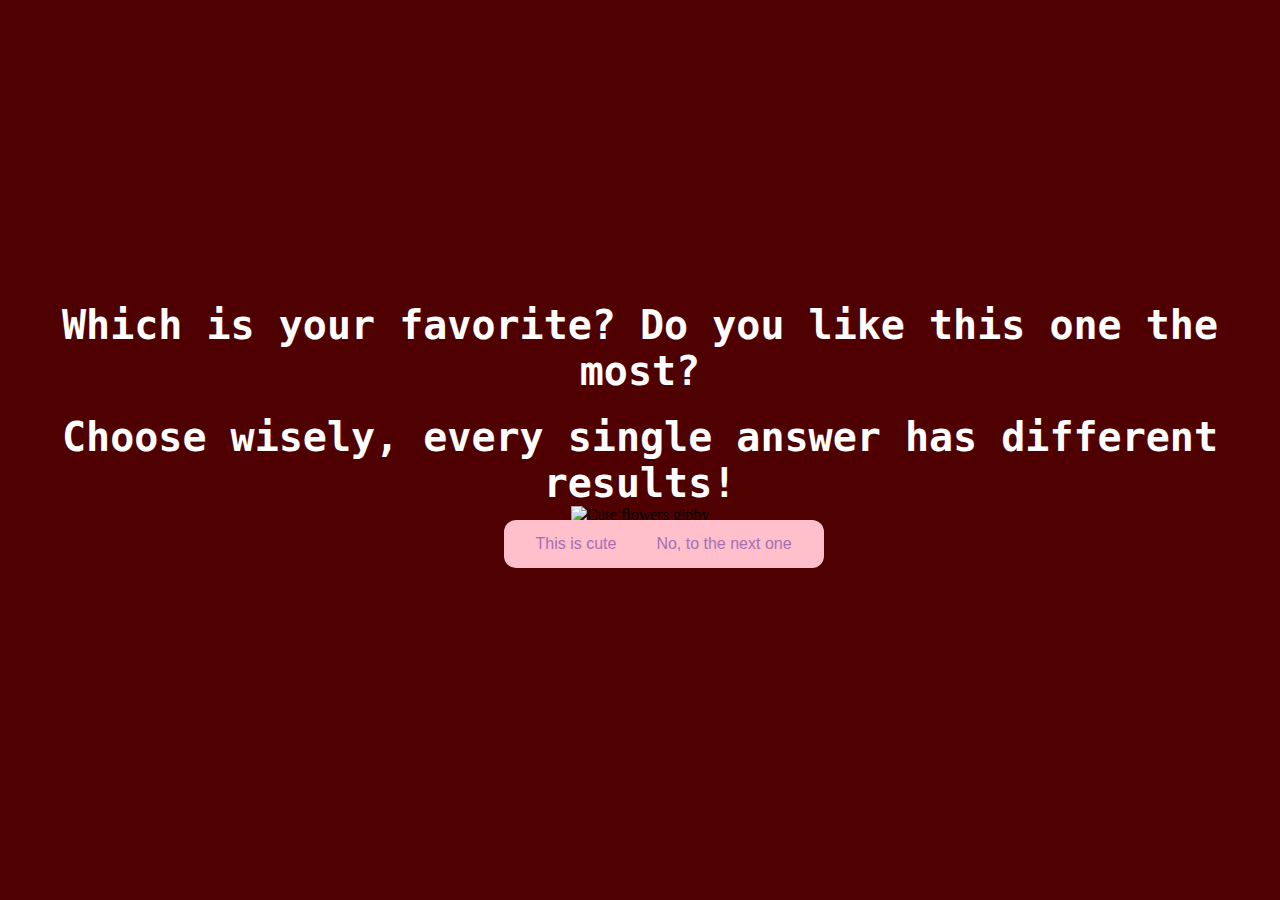
==== index.html @ 6571852f "Update index.html" ====
<!DOCTYPE html>
<html lang="en">
    <head>
        <link rel="stylesheet" href="style1.css">
        <!-- linking css to html so it wont look ugly-->
    </head>
    <body>
        <div class="container">
            <!-- made a container to put in all data from this page-->
            <div >
                <h1 class = "header_text">Which is your favorite? Do you like this one the most?</h1>
                <h1 class = "header_text">Choose wisely, every single answer has different results!</h1>
            </div>
            <!-- added text to the page-->
            <div class="gif_container">
                <img src="https://media1.giphy.com/media/v1.Y2lkPTc5MGI3NjExeWp6MW9tOGowb2tqcG1mN3FobTV4cXlyOHhqMGkxajV3am10cmcybyZlcD12MV9pbnRlcm5hbF9naWZfYnlfaWQmY3Q9Zw/zTQQPJXn1j8Jy/giphy.webp" alt="Cute flowers giphy">
            </div>
            <!-- added image so it would actually resemble a choice making site at least somewhat-->
            <div class = "buttons">
                <button class="btn" id="yesButton" onclick="nextPage()">This is cute</button>
                <button class="btn" id="noButton" onlclick="switchVariant()">No, to the next one</button>
                <script>
                    function switchVariant() {
                        window.location.href="index2.html"
                    }
                    
                    function nextPage() {
                        window.location.href="index3.html"
                    }
                    
                </script>
                <!-- added buttons to the page-->
            </div>
        </div>
    </body>
</html>
---- style1.css ----
body {
    display: flex;
    justify-content: center;
    align-items: center;
    height: 90vh;
    background-color: #4f0000;
}

#noButton {
    position: absolute;
    margin-left: 150px;
}

#yesButton {
    position: absolute;
    margin-right: 150px;
}

.header_text {
    font-family: 'Monospace';
    font-size: 40px;
    font-weight: bold;
    color: #ffffff;
    text-align: center;
    margin-top: 20px;
    margin-bottom: 0;
}

.buttons {
    display: flex;
    flex-direction: row;
    justify-content: center;
    align-items: center;
    margin-top: 20px;
    margin-left: 20px;
}

.btn {
    background-color: #ffc0cb ;
    color: #a66fb5;
    padding: 15px 32px;
    text-align: center;
    display: inline-block;
    font-size: 16px;
    margin: 4px 2px;
    cursor: pointer;
    border: none;
    border-radius: 12px;
    transition: background-color 0.3s ease;
}

.gif_container {
    display: flex;
    justify-content: center;
    align-items: center;
}

@media only screen and (max-width: 320px) and (max-height: 568px) {
    body {
        height: 100vh;
    }

    .header_text {
        font-size: 20px;
    }

    img {
        height: 60vh;
    }

    .btn {
        padding: 10px 18px;
        font-size: 12px;
    }
}

@media only screen and (max-width: 414px) and (max-height: 736px) {
    body {
        height: 90vh;
    }

    .header_text {
        font-size: 28px;
    }

    img {
        height: 60vh;
    }

    .btn {
        padding: 15px 25px;
        font-size: 14px;
    }
}
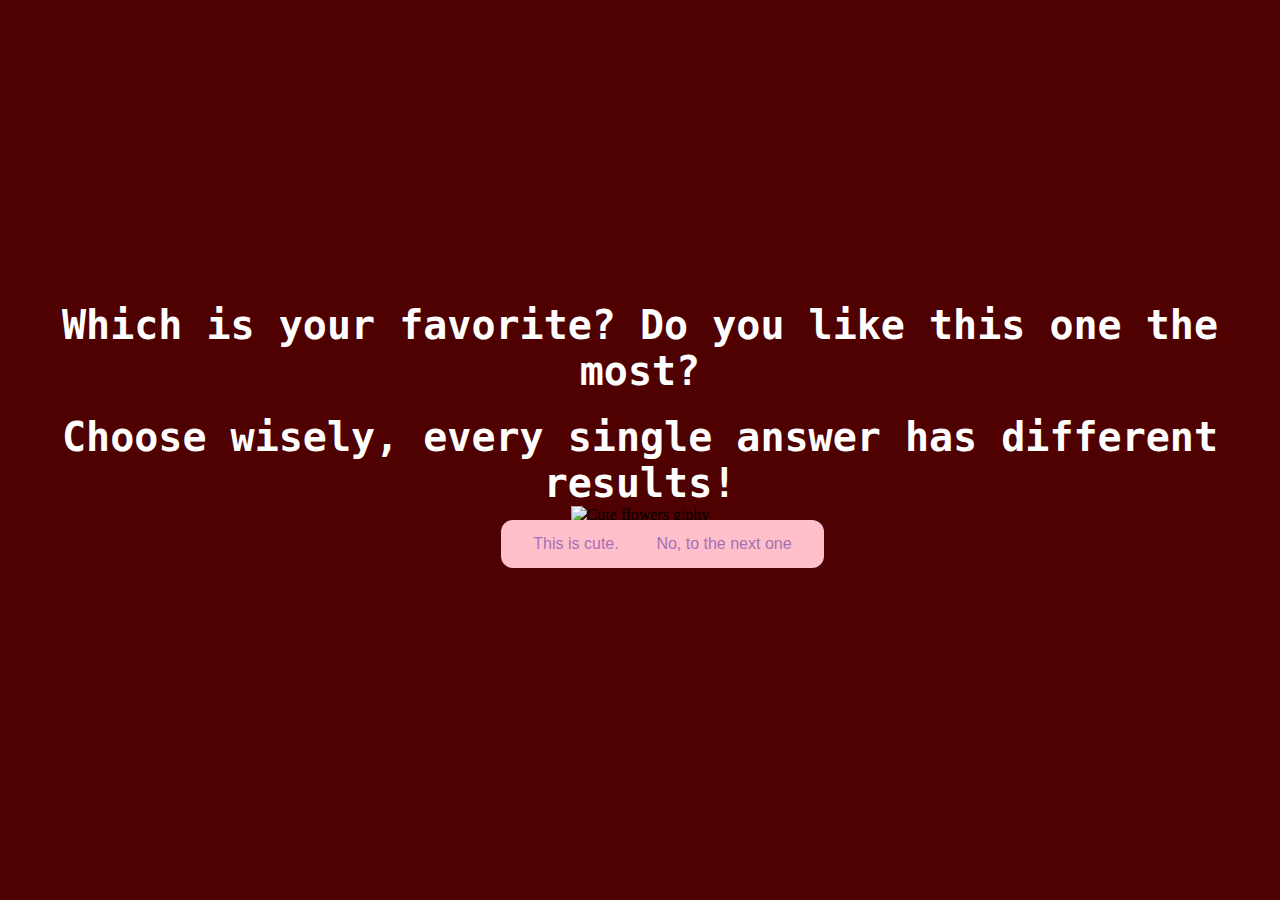
==== commit 85707920: "Update index.html" ====
--- a/index.html
+++ b/index.html
@@ -17,7 +17,7 @@
             </div>
             <!-- added image so it would actually resemble a choice making site at least somewhat-->
             <div class = "buttons">
-                <button class="btn" id="yesButton" onclick="nextPage()">This is cute</button>
+                <button class="btn" id="yesButton" onclick="nextPage()">This is cute.</button>
                 <button class="btn" id="noButton" onlclick="switchVariant()">No, to the next one</button>
                 <script>
                     function switchVariant() {
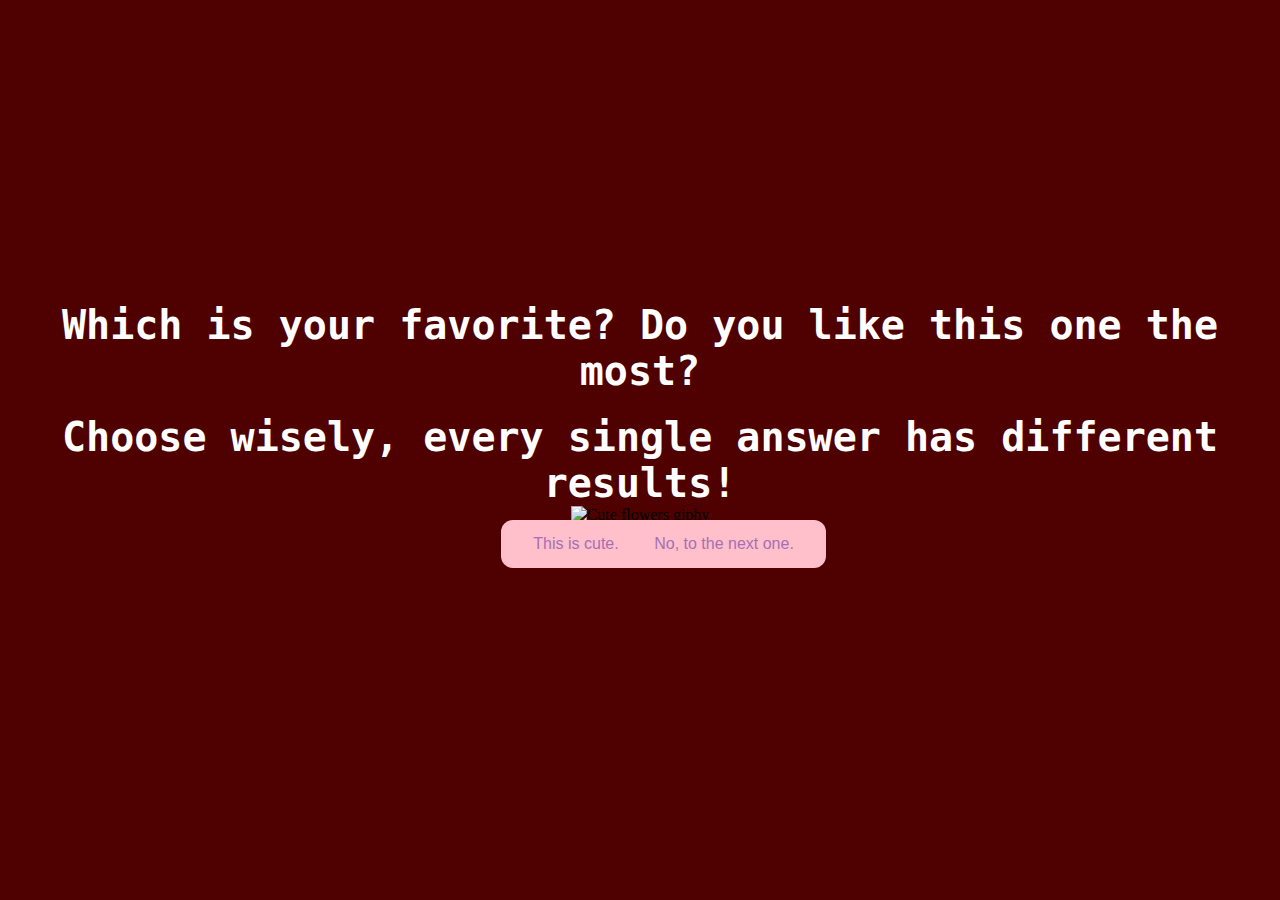
==== commit 009c539a: "Update index.html" ====
--- a/index.html
+++ b/index.html
@@ -17,18 +17,21 @@
             </div>
             <!-- added image so it would actually resemble a choice making site at least somewhat-->
             <div class = "buttons">
-                <button class="btn" id="yesButton" onclick="nextPage()">This is cute.</button>
-                <button class="btn" id="noButton" onlclick="switchVariant()">No, to the next one</button>
+                <button class="btn" id="yesButton" onclick="yesChose()">This is cute.</button>
+                <button class="btn" id="noButton" onclick = "noChose()">No, to the next one.</button>
+
                 <script>
-                    function switchVariant() {
-                        window.location.href="index2.html"
+
+                    function yesChose() {
+                        window.location.href = "index2.html";
                     }
-                    
-                    function nextPage() {
-                        window.location.href="index3.html"
+
+                    function noChose() {
+                        window.location.href = "index3.html";
                     }
                     
                 </script>
+                
                 <!-- added buttons to the page-->
             </div>
         </div>
